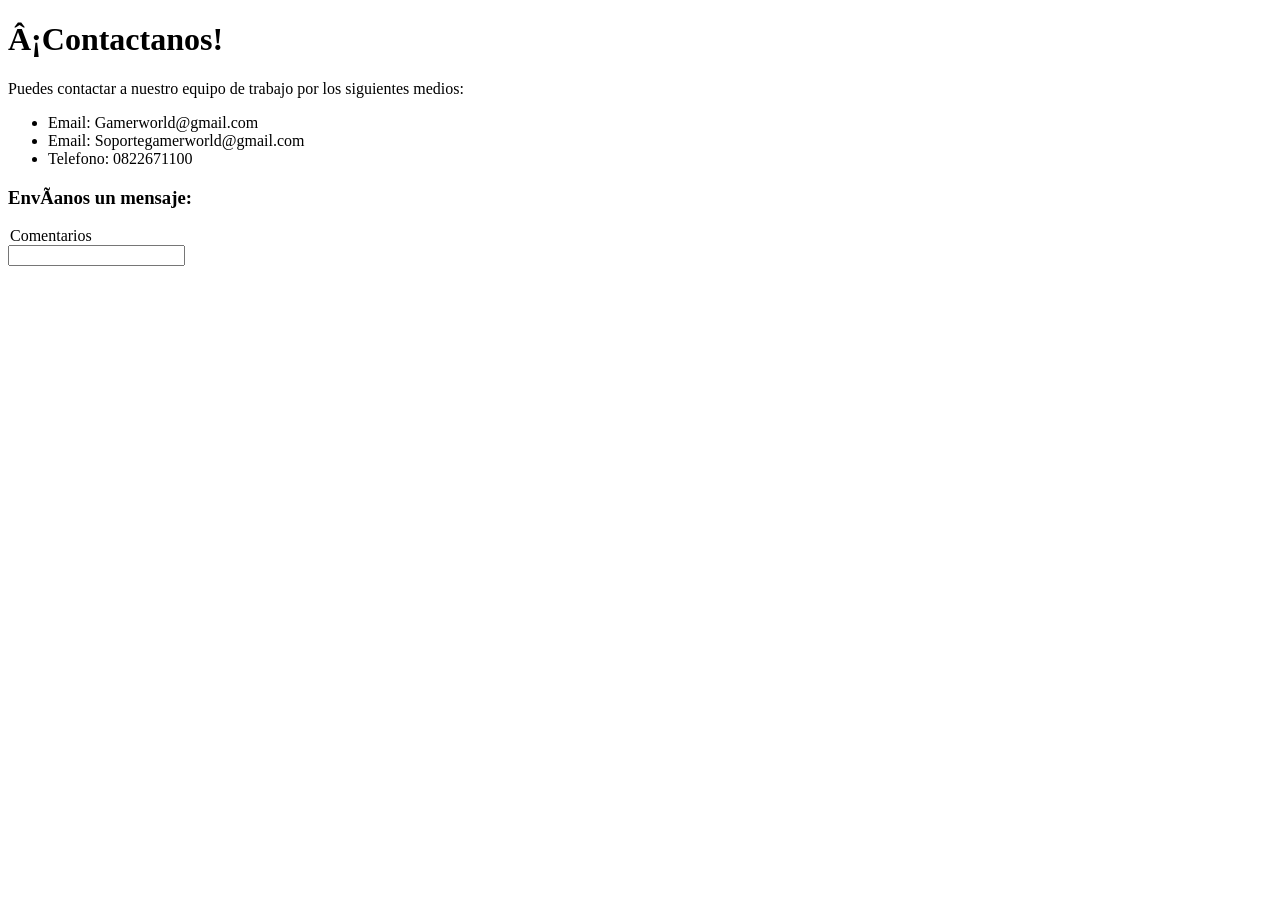
==== contacto.html @ 8d494abc "Agregue informacion de contacto" ====
<!DOCTYPE html>
<html lang="es">
<head>
    <meta charset=""UTF-8">
    <title> Contacto</title>
</head>
<body>
    <h1>¡Contactanos!</h1>
    <p>Puedes contactar a nuestro equipo de trabajo por los siguientes medios: </p>
</body>
<ul>
    <li>Email: Gamerworld@gmail.com</li>
    <li>Email: Soportegamerworld@gmail.com</li>
    <li>Telefono: 0822671100</li>
</ul>

<h3>Envíanos un mensaje: </h3>
<form action="">
  <legend>Comentarios</legend>
  <input type="text">

</form>
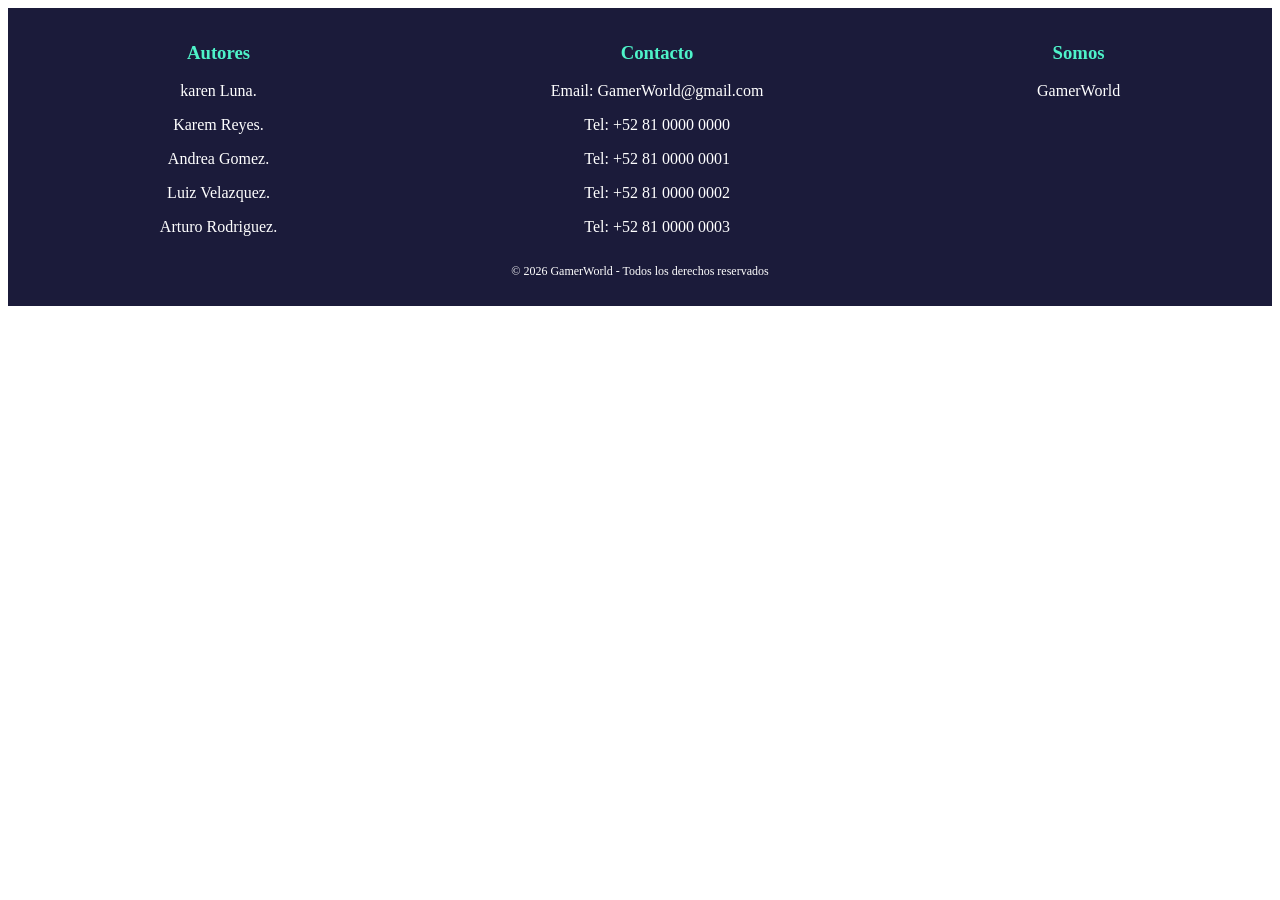
==== commit 721ca946: "Arturo-tarea4-readme" ====
--- a/contacto.html
+++ b/contacto.html
@@ -1,22 +1,45 @@
 <!DOCTYPE html>
 <html lang="es">
 <head>
-    <meta charset=""UTF-8">
-    <title> Contacto</title>
+    <meta charset="UTF-8">
+    <meta name="viewport" content="width=device-width, initial-scale=1.0">
+    <link rel="stylesheet" href="style.css">
+    <title>Document</title>
 </head>
+
 <body>
-    <h1>¡Contactanos!</h1>
-    <p>Puedes contactar a nuestro equipo de trabajo por los siguientes medios: </p>
+    <footer class="footer">
+  <div class="footer-container">
+    
+    <div class="footer-section">
+      <h3>Autores</h3>
+      <p>karen Luna.</p>
+      <p>Karem Reyes.</p>
+      <p>Andrea Gomez.</p>
+      <p>Luiz Velazquez.</p>
+      <p>Arturo Rodriguez.</p>
+    </div>
+
+    <div class="footer-section">
+      <h3>Contacto</h3>
+      <p>Email: GamerWorld@gmail.com</p>
+      <p>Tel: +52 81 0000 0000</p>
+      <p>Tel: +52 81 0000 0001</p>
+      <p>Tel: +52 81 0000 0002</p>
+      <p>Tel: +52 81 0000 0003</p>
+    </div>
+
+    <div class="footer-section">
+      <h3>Somos</h3>
+      <p>GamerWorld</p>
+    </div>
+
+  </div>
+
+  <div class="footer-bottom">
+    <p>© 2026 GamerWorld - Todos los derechos reservados</p>
+  </div>
+</footer>
+    
 </body>
-<ul>
-    <li>Email: Gamerworld@gmail.com</li>
-    <li>Email: Soportegamerworld@gmail.com</li>
-    <li>Telefono: 0822671100</li>
-</ul>
-
-<h3>Envíanos un mensaje: </h3>
-<form action="">
-  <legend>Comentarios</legend>
-  <input type="text">
-
-</form>
+</html>
--- a/style.css
+++ b/style.css
@@ -0,0 +1,28 @@
+html {
+    height: 100%;
+    width: 100%;
+  }
+
+  .footer {
+  background: #1b1b3a;
+  color: white;
+  text-align: center;
+  padding: 15px;
+  margin-top: auto;
+}
+
+.footer-container {
+  display: flex;
+  justify-content: space-around;
+  text-align: center;
+}
+
+.footer h3 {
+  color: #4ef3c9;
+}
+
+.footer-bottom {
+  margin-top: 10px;
+  font-size: 12px;
+}
+  
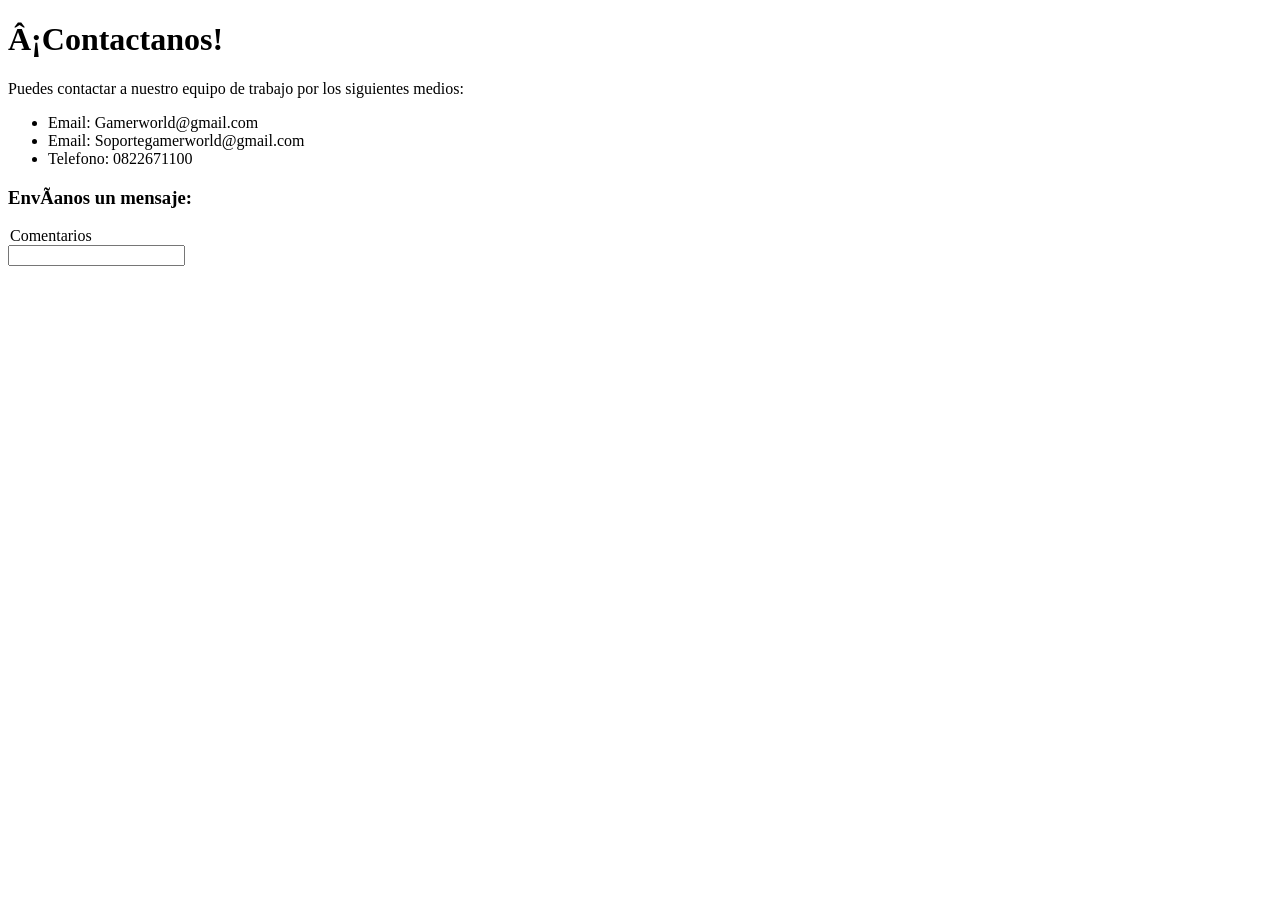
==== commit 447e0454: "Merge pull request #13 from keremereyes-droid/r_luis Agregue informacion de contacto" ====
--- a/contacto.html
+++ b/contacto.html
@@ -1,45 +1,22 @@
 <!DOCTYPE html>
 <html lang="es">
 <head>
-    <meta charset="UTF-8">
-    <meta name="viewport" content="width=device-width, initial-scale=1.0">
-    <link rel="stylesheet" href="style.css">
-    <title>Document</title>
+    <meta charset=""UTF-8">
+    <title> Contacto</title>
 </head>
+<body>
+    <h1>¡Contactanos!</h1>
+    <p>Puedes contactar a nuestro equipo de trabajo por los siguientes medios: </p>
+</body>
+<ul>
+    <li>Email: Gamerworld@gmail.com</li>
+    <li>Email: Soportegamerworld@gmail.com</li>
+    <li>Telefono: 0822671100</li>
+</ul>
 
-<body>
-    <footer class="footer">
-  <div class="footer-container">
-    
-    <div class="footer-section">
-      <h3>Autores</h3>
-      <p>karen Luna.</p>
-      <p>Karem Reyes.</p>
-      <p>Andrea Gomez.</p>
-      <p>Luiz Velazquez.</p>
-      <p>Arturo Rodriguez.</p>
-    </div>
+<h3>Envíanos un mensaje: </h3>
+<form action="">
+  <legend>Comentarios</legend>
+  <input type="text">
 
-    <div class="footer-section">
-      <h3>Contacto</h3>
-      <p>Email: GamerWorld@gmail.com</p>
-      <p>Tel: +52 81 0000 0000</p>
-      <p>Tel: +52 81 0000 0001</p>
-      <p>Tel: +52 81 0000 0002</p>
-      <p>Tel: +52 81 0000 0003</p>
-    </div>
-
-    <div class="footer-section">
-      <h3>Somos</h3>
-      <p>GamerWorld</p>
-    </div>
-
-  </div>
-
-  <div class="footer-bottom">
-    <p>© 2026 GamerWorld - Todos los derechos reservados</p>
-  </div>
-</footer>
-    
-</body>
-</html>+</form>
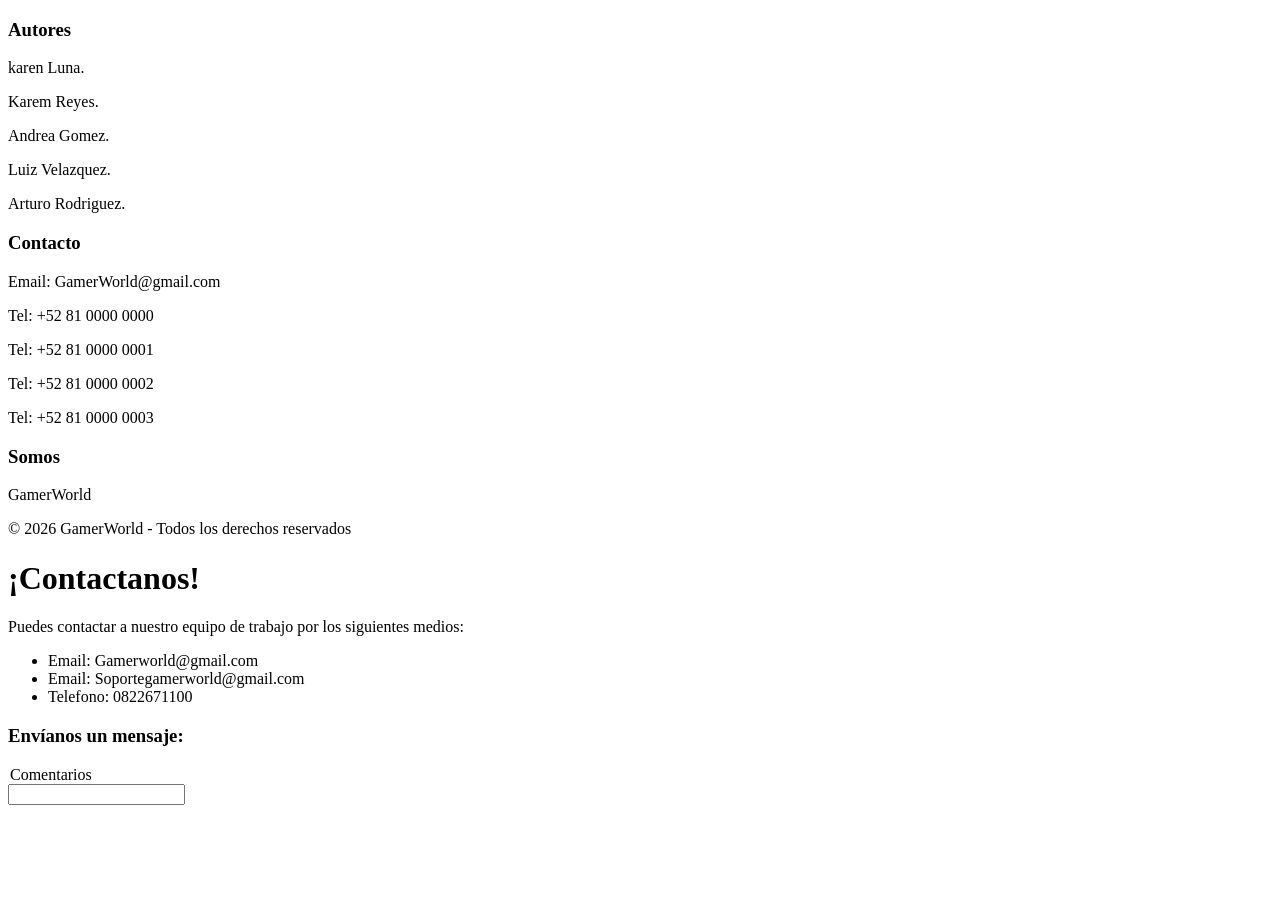
==== commit 167560b6: "Merge branch 'main' into arturo-4" ====
--- a/contacto.html
+++ b/contacto.html
@@ -1,6 +1,48 @@
 <!DOCTYPE html>
 <html lang="es">
 <head>
+    <meta charset="UTF-8">
+    <meta name="viewport" content="width=device-width, initial-scale=1.0">
+    <link rel="stylesheet" href="style.css">
+    <title>Document</title>
+</head>
+
+<body>
+    <footer class="footer">
+  <div class="footer-container">
+    
+    <div class="footer-section">
+      <h3>Autores</h3>
+      <p>karen Luna.</p>
+      <p>Karem Reyes.</p>
+      <p>Andrea Gomez.</p>
+      <p>Luiz Velazquez.</p>
+      <p>Arturo Rodriguez.</p>
+    </div>
+
+    <div class="footer-section">
+      <h3>Contacto</h3>
+      <p>Email: GamerWorld@gmail.com</p>
+      <p>Tel: +52 81 0000 0000</p>
+      <p>Tel: +52 81 0000 0001</p>
+      <p>Tel: +52 81 0000 0002</p>
+      <p>Tel: +52 81 0000 0003</p>
+    </div>
+
+    <div class="footer-section">
+      <h3>Somos</h3>
+      <p>GamerWorld</p>
+    </div>
+
+  </div>
+
+  <div class="footer-bottom">
+    <p>© 2026 GamerWorld - Todos los derechos reservados</p>
+  </div>
+</footer>
+    
+</body>
+</html>
     <meta charset=""UTF-8">
     <title> Contacto</title>
 </head>
--- a/style.css
+++ b/style.css
@@ -0,0 +1,180 @@
+html {
+    height: 100%;
+    width: 100%;
+  }
+  
+.encabezado {
+  position: sticky;
+  top: 0;
+  z-index: 100;
+  background: rgba(254, 250, 224, 0.85);
+  backdrop-filter: blur (16px);
+  -webkit-backdrop-filter: blur(16px);
+  border-bottom: 1px solid rgba(212, 163, 115, 0.15);
+}
+
+header {
+  display: block;
+  unicode-bidi: isolate;
+}
+
+.nav {
+  display: flex;
+  justify-content: space-between;
+  align-items: center;
+  padding: 16px 0;
+}
+
+.contenedor {
+    max-width: 1100px;
+    margin: 0 auto;
+    padding: 0 24px;
+}
+
+.nav_titulo {
+  display: flex;
+  align-items: center;
+  gap: 10px;
+  text-decoration: none;
+  color: rgb(55, 12, 55);
+  font-weight: 700;
+  font-size: 2.3rem;
+}
+
+.nav_lista {
+  display: flex;
+  list-style: none;
+  gap: 4px;
+}
+
+.nav_enlace {
+  text-decoration: none;
+  color: blueviolet;
+  padding: 8px 16px;
+  border-radius: brown;
+  font-size: 0.9rem;
+  font-weight: 500;
+
+
+
+
+
+
+
+
+
+
+
+
+
+
+
+
+
+
+
+
+
+
+
+ 
+body {
+  background-image: url(Pic/pexels-bosichong-27453112.jpg);
+  background-size: cover;
+  margin: 0px;
+  
+}
+  
+.banner-container {
+  display: flex;
+  justify-content: center;
+  align-items: center;
+
+}
+
+.banner {
+  display: block;
+  width: 100%; 
+}
+
+.buttonbanner{
+  position: absolute;
+
+  padding: 12px 24px;
+  border: none;
+  border-radius: 10px;
+  background-color: #34488d8e;
+  color: white;
+  font-size: 15px;
+  font-family: Quicksand;
+  cursor: pointer;
+
+  transition: transform 0.3s ease;
+
+}
+
+.buttonbanner:hover {
+  background-color: #0b1b508e;
+  transform: scale(1.1);
+}
+
+
+h1 {
+  text-align: center;
+}
+
+p {
+  text-align: center;
+  margin: 20px 20px;
+  padding: 20px 20px;
+  background-color: rgba(133, 180, 231, 0.6); /* 60% de opacidad */
+  border-radius: 20px;
+  border: none;
+  font-family: Quicksand;
+  font-size: 15px;
+  color: white;
+  
+}
+
+h2 {
+  text-align: center;
+  font-family: Quicksand;
+  color: #a5dcb9;
+}
+
+.Welcome {
+  color: #9195e0;
+  font-family: Quicksand;
+}
+
+
+.Videogame {
+  color: #9195e0;
+  font-family: Quicksand;
+} 
+
+.World {
+  color: #a5dcb9;
+  font-family: Quicksand;
+}
+
+.bloqueimagenes {
+  display: flex;
+  justify-content: center;
+  gap: 20px;
+  margin: 20px 20px;
+
+}
+
+.bloqueimagenes img {
+  width: 150px;
+  height: 200px;
+  border-radius: 10px;
+  box-shadow: 0 8px 20px  rgba(0, 0, 0, 0.3);;
+  cursor: pointer;
+  transition: transform 0.3s ease;
+}
+
+.bloqueimagenes img:hover {
+  transform: scale(1.1);
+}
